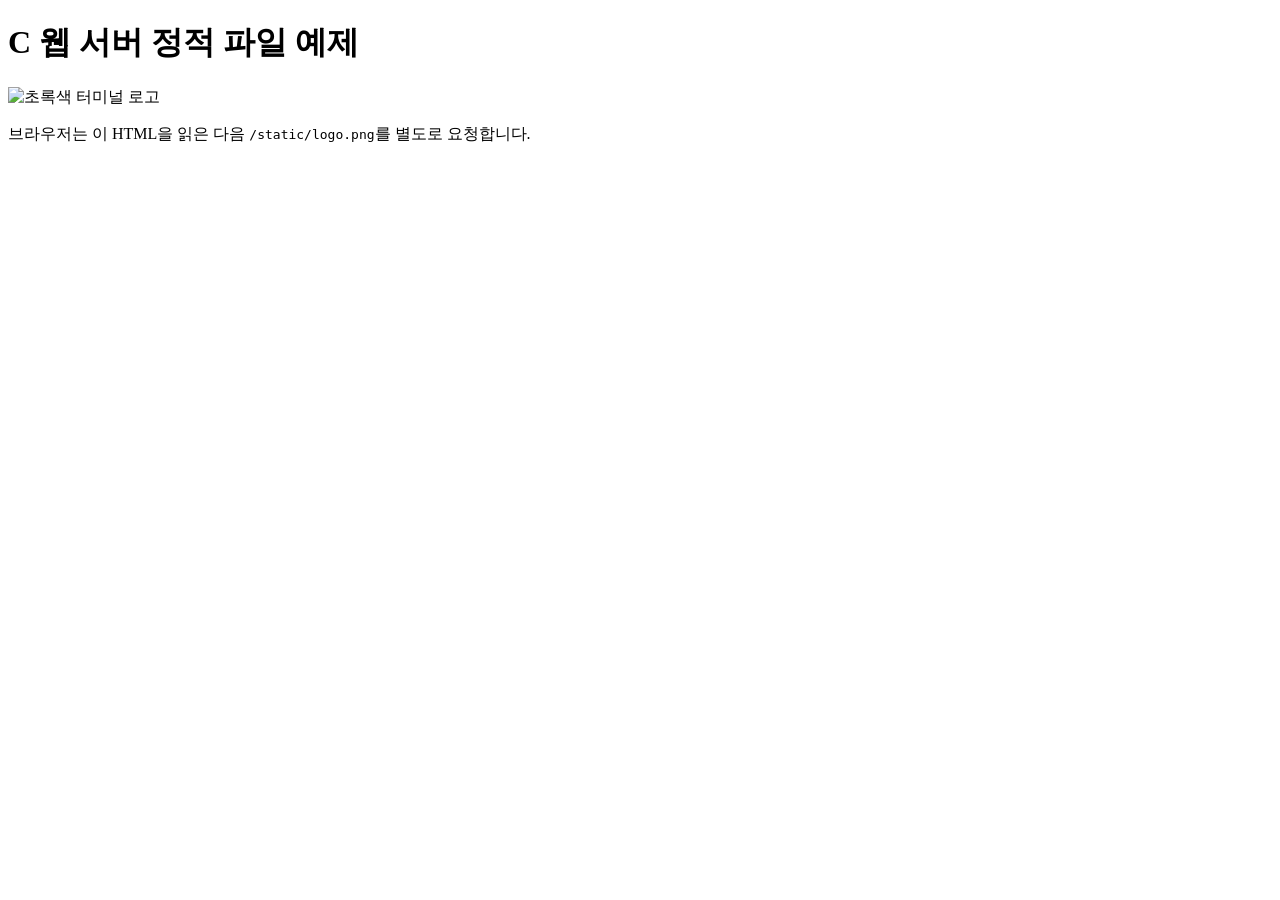
==== public/index.html @ ed5cbb50 "Serve static files with the kqueue HTTP server" ====
<!doctype html>
<html lang="ko">
<head>
  <meta charset="utf-8">
  <meta name="viewport" content="width=device-width, initial-scale=1">
  <title>C 웹 서버 정적 파일 예제</title>
</head>
<body>
  <main>
    <h1>C 웹 서버 정적 파일 예제</h1>
    <img src="/static/logo.png" alt="초록색 터미널 로고" width="120" height="120">
    <p>브라우저는 이 HTML을 읽은 다음 <code>/static/logo.png</code>를 별도로 요청합니다.</p>
  </main>
</body>
</html>
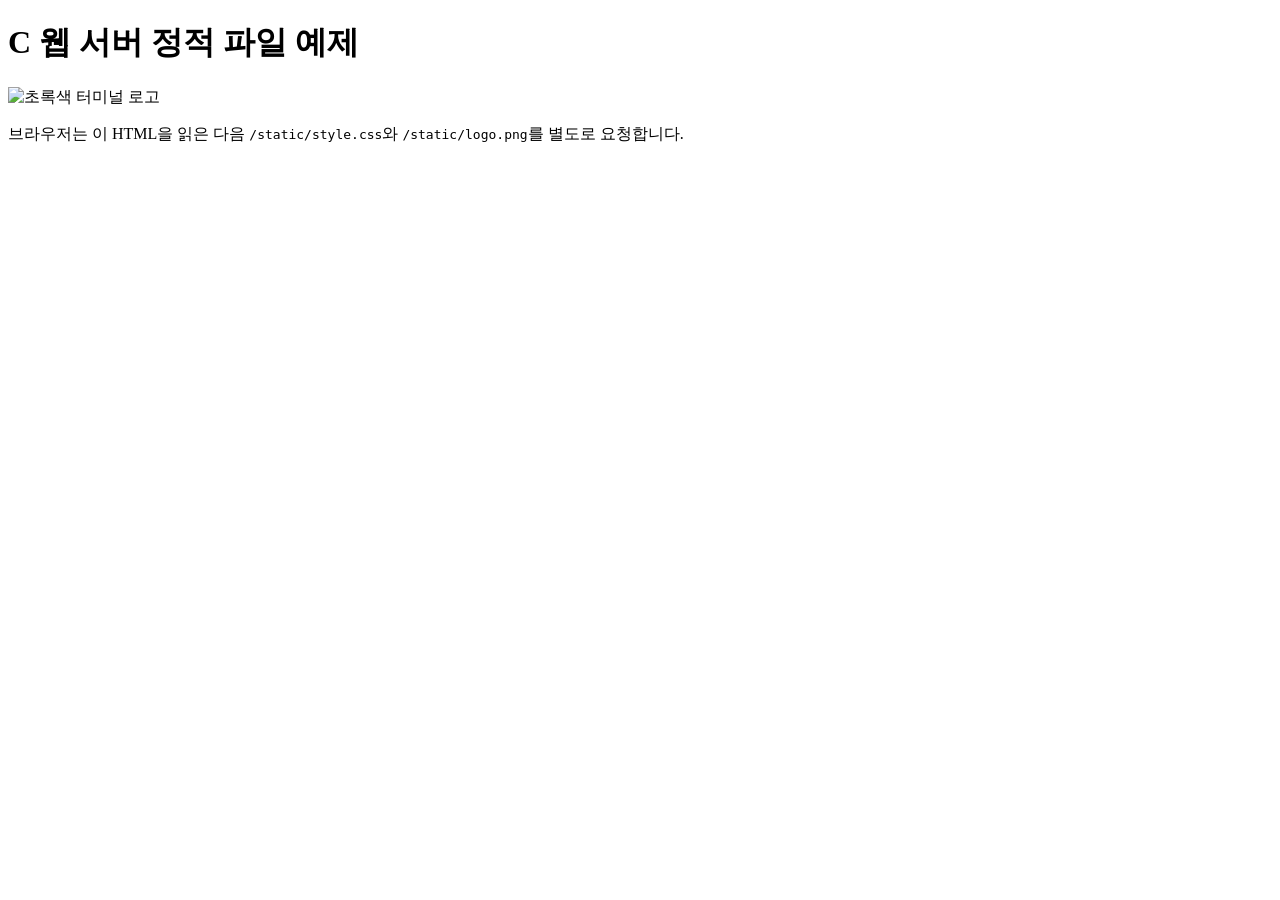
==== commit 039cab82: "Add round-robin reverse proxy and static offloading" ====
--- a/public/index.html
+++ b/public/index.html
@@ -4,12 +4,13 @@
   <meta charset="utf-8">
   <meta name="viewport" content="width=device-width, initial-scale=1">
   <title>C 웹 서버 정적 파일 예제</title>
+  <link rel="stylesheet" href="/static/style.css">
 </head>
 <body>
   <main>
     <h1>C 웹 서버 정적 파일 예제</h1>
     <img src="/static/logo.png" alt="초록색 터미널 로고" width="120" height="120">
-    <p>브라우저는 이 HTML을 읽은 다음 <code>/static/logo.png</code>를 별도로 요청합니다.</p>
+    <p>브라우저는 이 HTML을 읽은 다음 <code>/static/style.css</code>와 <code>/static/logo.png</code>를 별도로 요청합니다.</p>
   </main>
 </body>
 </html>
